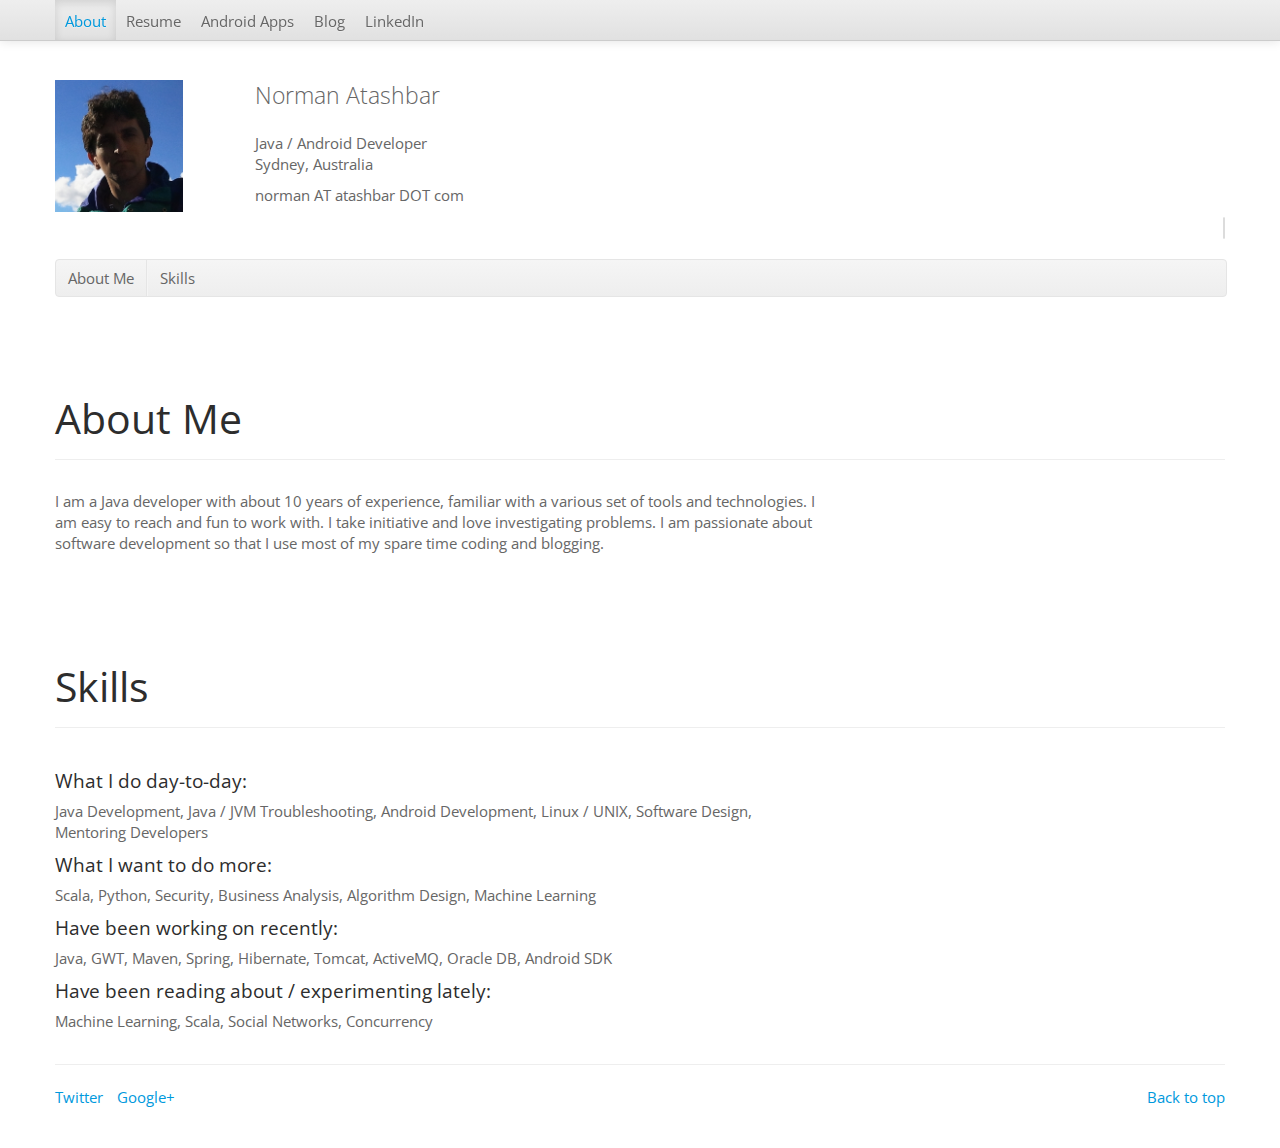
==== index.html @ f864027a "Added all the files." ====
<!DOCTYPE html>
<html lang="en">
<head>
    <meta charset="utf-8">
    <title>Norman Atashbar</title>
    <meta name="viewport" content="width=device-width, initial-scale=1.0">
    <meta name="description" content="An ode to Metro.">
    <meta name="author" content="Thomas Park">

    <!--[if lt IE 9]>
      <script src="http://html5shim.googlecode.com/svn/trunk/html5.js"></script>
    <![endif]-->

    <link href="css/flatly/bootstrap.css" rel="stylesheet">
    <link href="css/bootstrap-responsive.min.css" rel="stylesheet">
    <link href="css/flatly/bootswatch.css" rel="stylesheet">
</head>

<body class="preview" data-spy="scroll" data-target=".subnav" data-offset="80">


    <!-- Navbar
    ================================================== -->

    <div class="navbar navbar-fixed-top">
        <div class="navbar-inner">
            <div class="container">
                <a class="btn btn-navbar" data-toggle="collapse" data-target=".nav-collapse">
                    <span class="icon-bar"></span>
                    <span class="icon-bar"></span>
                    <span class="icon-bar"></span>
                </a>
                <!--<a class="brand" href="#">Norman Atashbar</a>-->
                <div class="nav-collapse">
                    <ul class="nav">
                        <li class="active"><a href="#">About</a></li>
                        <li><a href="norman_atashbar_20131101.html">Resume</a></li>
                        <li><a href="https://play.google.com/store/apps/developer?id=Codolutions" target="_blank">Android Apps</a></li>
                        <li><a href="http://beansgocrazy.blogspot.com/" target="_blank">Blog</a></li>
                        <li><a href="http://au.linkedin.com/in/normanatashbar/">LinkedIn</a></li>
                    </ul>
                </div>
                <!-- /.nav-collapse -->
            </div>
        </div>
        <!-- /navbar-inner -->
    </div>
    <!-- /navbar -->
    <div class="container">


        <!-- Masthead
================================================== -->
        <header class="jumbotron subhead" id="overview">
            <div class="row">
                <div class="span2">
                    <img src="img/photo.jpg" alt="Photo" width="128px" height="128px"/>
                </div>
                <div class="span10">
                    <p class="lead">Norman Atashbar</p>
                    <p>Java / Android Developer<br/>
                    Sydney, Australia</p>
                    <p>norman AT atashbar DOT com</p>
                    <div class="bsa well">
                        <div id="bsap_1277971" class="bsarocks bsap_c466df00a3cd5ee8568b5c4983b6bb19"></div>
                    </div>
                </div>
            </div>
            <div class="subnav">
                <ul class="nav nav-pills">
                    <li><a href="#aboutme">About Me</a></li>
                    <li><a href="#skills">Skills</a></li>
                </ul>
            </div>
        </header>




        <!-- Typography
================================================== -->
        <section id="aboutme">
            <div class="page-header">
                <h1>About Me</h1>
            </div>
            <!-- Headings & Paragraph Copy -->
            <div class="row">
                <div class="span8">
                    <p>I am a Java developer with about 10 years of experience, familiar with a various set of tools and technologies. I am easy to reach and fun to work with. I take initiative and love investigating problems. I am passionate about software development so that I use most of my spare time coding and blogging.</p>
                </div>
                <!--<div class="span2">
                    <h3>Contact Me</h3>
                    <address>
                        <script>
                            user = 'norman';
                            site = 'atashbar.com';
                            document.write('<a href=\"mailto:' + user + '@' + site + '\">');
                            document.write(user + '@' + site + '</a>');
                        </script>
                    </address>
                </div>-->

            </div>
        </section>

        <section id="skills">
            <div class="page-header">
                <h1>Skills</h1>
            </div>
            <div class="row">
                <div class="span8">
                    <h4>What I do day-to-day:</h4>
                    <p>Java Development, Java / JVM Troubleshooting, Android Development, Linux / UNIX, Software Design, Mentoring Developers</p>
                    <h4>What I want to do more:</h4>
                    <p>Scala, Python, Security, Business Analysis, Algorithm Design, Machine Learning</p>
                    <h4>Have been working on recently:</h4>
                    <p>Java, GWT, Maven, Spring, Hibernate, Tomcat, ActiveMQ, Oracle DB, Android SDK</p>
                    <h4>Have been reading about / experimenting lately:</h4>
                    <p>Machine Learning, Scala, Social Networks, Concurrency</p>
                </div>
            </div>
        </section>



        <!-- Footer
      ================================================== -->
        <hr>

        <footer id="footer">
            <p class="pull-right"><a href="#">Back to top</a></p>
            <div class="links">
                <a href="https://twitter.com/normanatashbar" target="_blank">Twitter</a>
                <a href="https://plus.google.com/103348137546122497932" target="_blank" rel="publisher">Google+</a>
            </div>
        </footer>

    </div>
    <!-- /container -->



    <!-- Le javascript
    ================================================== -->
    <!-- Placed at the end of the document so the pages load faster -->
    <script src="http://ajax.googleapis.com/ajax/libs/jquery/1.7.2/jquery.min.js"></script>
    <script src="/js/bootstrap.min.js"></script>
    <script src="../js/application.js"></script>
    <script src="js/less.js" type="text/javascript"></script>

</body>

</html>
---- css/flatly/bootswatch.css ----
body {
	padding-top: 80px;
	padding-bottom: 20px;
}

.navbar a > i {
	opacity: 0.5;
}

.navbar a:hover > i {
	opacity: 1;
}

section {
	margin-top: 100px;
}

.subhead {
	padding-bottom: 0;
	margin-bottom: 9px;
}

.subhead h1 {
	font-size: 54px;
}

.subnav {
	margin-bottom: 60px;
	width: 100%;
	height: 36px;
	background-color: #eeeeee; /* Old browsers */
	background-repeat: repeat-x; /* Repeat the gradient */
	background-image: -moz-linear-gradient(top, #f5f5f5 0%, #eeeeee 100%); /* FF3.6+ */
	background-image: -webkit-gradient(linear, left top, left bottom, color-stop(0%,#f5f5f5), color-stop(100%,#eeeeee)); /* Chrome,Safari4+ */
	background-image: -webkit-linear-gradient(top, #f5f5f5 0%,#eeeeee 100%); /* Chrome 10+,Safari 5.1+ */
	background-image: -ms-linear-gradient(top, #f5f5f5 0%,#eeeeee 100%); /* IE10+ */
	background-image: -o-linear-gradient(top, #f5f5f5 0%,#eeeeee 100%); /* Opera 11.10+ */
	filter: progid:DXImageTransform.Microsoft.gradient( startColorstr='#f5f5f5', endColorstr='#eeeeee',GradientType=0 ); /* IE6-9 */
	background-image: linear-gradient(top, #f5f5f5 0%,#eeeeee 100%); /* W3C */
	border: 1px solid #e5e5e5;
	-webkit-border-radius: 4px;
	-moz-border-radius: 4px;
	border-radius: 4px;
}

.subnav .nav {
	margin-bottom: 0;
}

.subnav .nav > li > a {
	margin: 0;
	padding-top:    11px;
	padding-bottom: 11px;
	border-left: 1px solid #f5f5f5;
	border-right: 1px solid #e5e5e5;
	-webkit-border-radius: 0;
	-moz-border-radius: 0;
	border-radius: 0;
}

.subnav .nav > .active > a,
.subnav .nav > .active > a:hover {
	padding-left: 13px;
	color: #777;
	background-color: #e9e9e9;
	border-right-color: #ddd;
	border-left: 0;
	-webkit-box-shadow: inset 0 3px 5px rgba(0,0,0,.05);
	-moz-box-shadow: inset 0 3px 5px rgba(0,0,0,.05);
	box-shadow: inset 0 3px 5px rgba(0,0,0,.05);
}

.subnav .nav > .active > a .caret,
.subnav .nav > .active > a:hover .caret {
	border-top-color: #777;
}

.subnav .nav > li:first-child > a,
.subnav .nav > li:first-child > a:hover {
	border-left: 0;
	padding-left: 12px;
	-webkit-border-radius: 4px 0 0 4px;
	-moz-border-radius: 4px 0 0 4px;
	border-radius: 4px 0 0 4px;
}

.subnav .nav > li:last-child > a {
	border-right: 0;
}

.subnav .dropdown-menu {
	-webkit-border-radius: 0 0 4px 4px;
	-moz-border-radius: 0 0 4px 4px;
	border-radius: 0 0 4px 4px;
}

.tooltip-inner {
	max-width: 500px;
}

.hero-unit {
	margin-bottom: 10px;
	text-align: center;
}

.hero-unit h1,
.hero-unit p {
	margin-bottom: 15px;
}

#social {
	display: inline-block;
	margin-top: 45px;
	text-align: center;
}

#gh-star {
	margin-right: 10px;
}

.twitter-follow-button {
	width: 60px !important;
}

.twitter-share-button  {
	margin-right: 15px;
}

.rss-button {
	width: 40px;
	height: 14px;
	font-size: 11px;
	line-height: 14px;
	font-weight: bold;
	margin: 0 0 10px;
	padding: 2px 5px 2px 4px;
}

.icon-rss {
	background: url(../img/rss-icons.png) no-repeat 0 0;
	opacity: .65;
	width: 16px;
}

#ticker {
	margin-bottom: 40px;
}

.about {
	margin-top: 20px;
}

.about > div {
	margin-bottom: 20px;
}

.about h3 {
	margin: 0 0 5px 35px;
}

.about img {
	float: left;
	margin-top: 5px;
	opacity: 0.7;
}

#gallery {
	margin: 45px 0 30px 0;
	padding-right: 20px;
	text-align: center;
}

.thumbnail {
	margin-bottom: 20px;
	background-color: rgba(0, 0, 0, 0.05);
}

.thumbnail img {
	width: 100%;
	-webkit-border-radius: 7px;
	-moz-border-radius: 7px;
	border-radius: 7px;
}

.thumbnail .caption {
	color: inherit !important;
}

.thumbnail h3 {
	margin-bottom: 0;
}

.thumbnail .btn-toolbar {
	margin-top: 15px;
	text-align: right;
}

.links {
	margin-bottom: 20px;
}

.links > a {
	margin-right: 10px;
} 

div.one .bsa_it_ad {
	padding: 25px 25px 15px 25px;
}

div.one .bsa_it_p {
	display: none;
}

.bsa {
	float: right;
	max-width: 400px;
	padding: 0;
}

body .one .bsa_it_ad {
	margin-bottom: -10px;
	background: none;
	border: none;
	font-family: inherit;
	color: inherit;
}

body .one .bsa_it_ad .bsa_it_t,
body .one .bsa_it_ad .bsa_it_d {
	color: inherit;
	font-size: inherit;
}

body .one .bsa_it_p {
	display: none;
}

.links {
	margin-bottom: 20px;
}

.links > a {
	margin-right: 10px;
}

@media (max-width: 480px) {

	.hero-unit {
		padding: 20px 20px 0;
		margin: 0 0 20px;
	}

	.hero-unit h1 {
		font-size: 36px;
	}

	.hero-unit iframe {
		margin-right: 0 !important;
	}

	#social {
		margin-top: 0px;
		margin-bottom: 20px;
	}

	#social > span {
		display: block;
	}

	.about {
		margin-top: 0;
	}

	.about h3 {
		margin-top: 20px;
	}

	.about p {
		margin-bottom: 0;
	}

	.modal {
		position: fixed !important;
		top: 25% !important;
	}
}

/* Landscape phone to portrait tablet */
@media (min-width: 481px) and (max-width: 767px) {

	.hero-unit {
		margin-top: 0;
		padding: 30px;
	}

	.about {
		margin-top: 0;
	}
}

@media (max-width: 767px) {

	body {
		padding-top: 0;
	}

	.subnav {
		position: static;
		top: auto;
		z-index: auto;
		width: auto;
		height: auto;
		background: #fff; /* whole background property since we use a background-image for gradient */
		-webkit-box-shadow: none;
		-moz-box-shadow: none;
		box-shadow: none;
	}

	.subnav .nav > li {
		float: none;
	}

	.subnav .nav > li > a {
		border: 0;
	}

	.subnav .nav > li + li > a {
		border-top: 1px solid #e5e5e5;
	}

	.subnav .nav > li:first-child > a,
	.subnav .nav > li:first-child > a:hover {
		-webkit-border-radius: 4px 4px 0 0;
		-moz-border-radius: 4px 4px 0 0;
		border-radius: 4px 4px 0 0;
	}

	.bsa {
		float: none;
	}
}

/* Portrait tablet to landscape and desktop */
@media (min-width: 768px) and (max-width: 979px) {

	.hero-unit {
		margin-top: 0;
	}

	.thumbnail p {
		font-size: 12px;
	}

	.thumbnail .btn {
		padding: 8px 12px;
		font-size: 12px;
	}
}

/* Fixed subnav on scroll, but only for 980px and up (sorry IE!) */
@media (min-width: 980px) {
	.subnav-fixed {
		position: fixed;
		top: 40px;
		left: 0;
		right: 0;
		z-index: 1020; /* 10 less than .navbar-fixed to prevent any overlap */
		border-color: #d5d5d5;
		border-width: 0 0 1px; /* drop the border on the fixed edges */
		-webkit-border-radius: 0;
		-moz-border-radius: 0;
		border-radius: 0;
		-webkit-box-shadow: inset 0 1px 0 #fff, 0 1px 5px rgba(0,0,0,.1);
		-moz-box-shadow: inset 0 1px 0 #fff, 0 1px 5px rgba(0,0,0,.1);
		box-shadow: inset 0 1px 0 #fff, 0 1px 5px rgba(0,0,0,.1);
		filter: progid:DXImageTransform.Microsoft.gradient(enabled=false); /* IE6-9 */
	}
	.subnav-fixed .nav {
		width: 938px;
		margin: 0 auto;
		padding: 0 1px;
	}
	.subnav .nav > li:first-child > a,
	.subnav .nav > li:first-child > a:hover {
		-webkit-border-radius: 0;
		-moz-border-radius: 0;
		border-radius: 0;
	}
}

@media (min-width: 768px) and (max-width: 979px) {

	/* Remove any padding from the body */
	body {
		padding-top: 0;
	}
}

@media (min-width: 1210px) {

	.subnav-fixed .nav {
		width: 1168px; /* 2px less to account for left/right borders being removed when in fixed mode */
	}
}
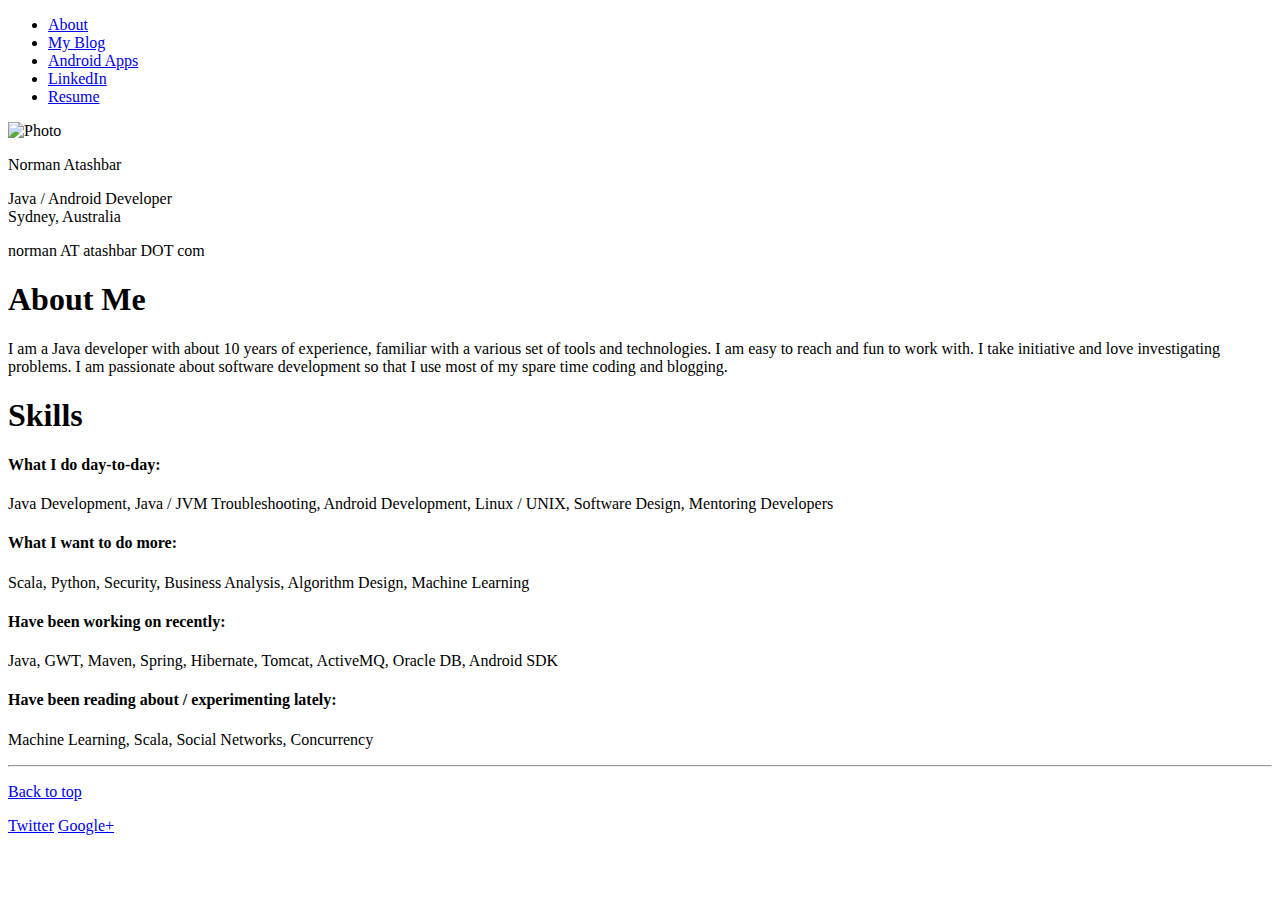
==== commit b8997d8f: "Oops" ====
--- a/index.html
+++ b/index.html
@@ -34,10 +34,10 @@
                 <div class="nav-collapse">
                     <ul class="nav">
                         <li class="active"><a href="#">About</a></li>
-                        <li><a href="norman_atashbar_20131101.html">Resume</a></li>
-                        <li><a href="https://play.google.com/store/apps/developer?id=Codolutions" target="_blank">Android Apps</a></li>
-                        <li><a href="http://beansgocrazy.blogspot.com/" target="_blank">Blog</a></li>
-                        <li><a href="http://au.linkedin.com/in/normanatashbar/">LinkedIn</a></li>
+                        <li><a href="http://beansgocrazy.blogspot.com/" target="_blank">My Blog</a></li>
+                        <li><a href="https://play.google.com/store/apps/developer?id=Tiny+Web+Gears" target="_blank">Android Apps</a></li>
+                        <li><a href="http://au.linkedin.com/in/normanatashbar/" target="_blank">LinkedIn</a></li>
+                        <li><a href="norman_atashbar.html">Resume</a></li>
                     </ul>
                 </div>
                 <!-- /.nav-collapse -->
@@ -66,12 +66,14 @@
                     </div>
                 </div>
             </div>
+        <!--
             <div class="subnav">
                 <ul class="nav nav-pills">
                     <li><a href="#aboutme">About Me</a></li>
                     <li><a href="#skills">Skills</a></li>
                 </ul>
             </div>
+        -->
         </header>
 
 
